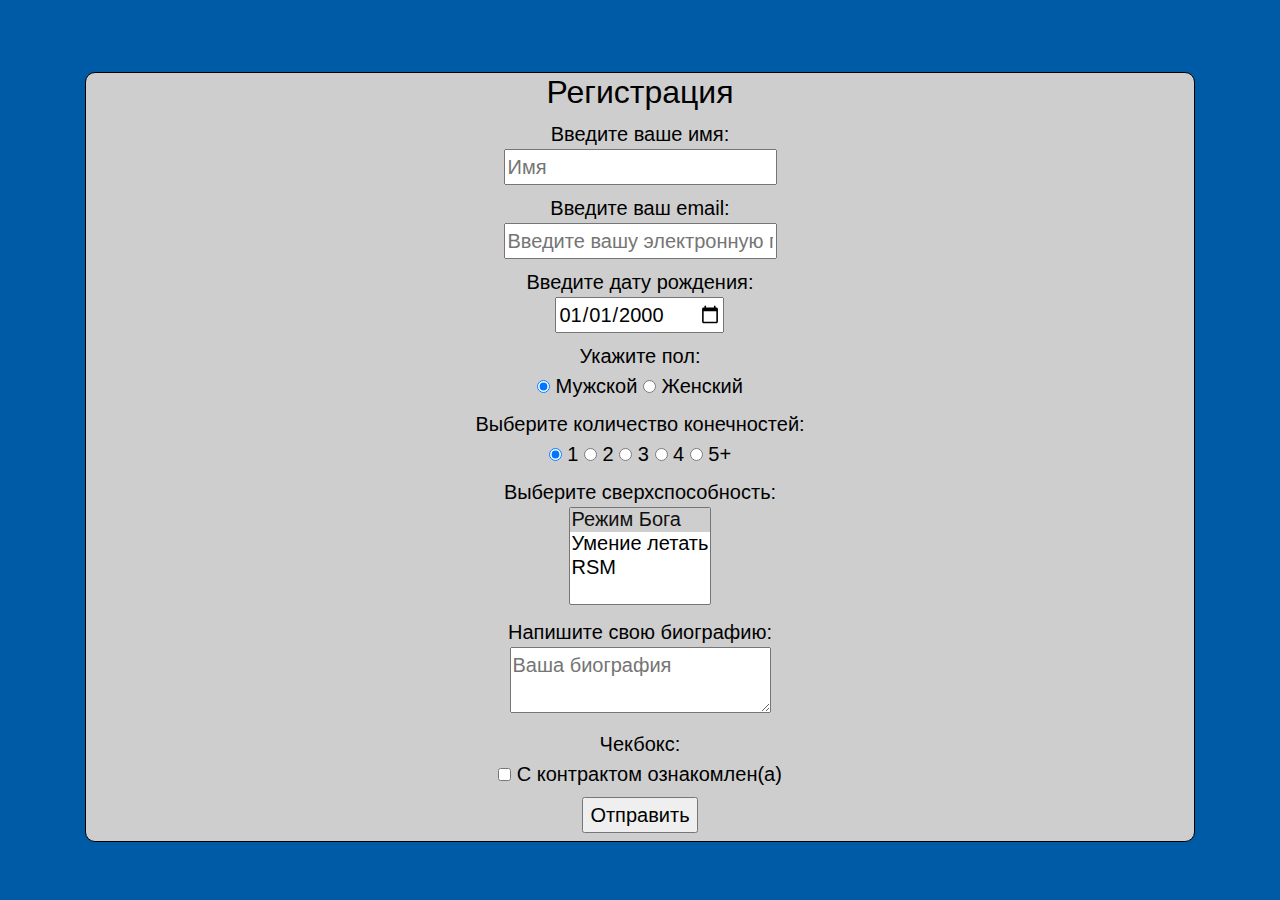
==== 3task/index.html @ 5097f148 "2" ====
<!DOCTYPE html>
<html lang="en">
    <head>
        <title>
            Регистрация 
        </title>
        <meta content="text/html;charset=utf-8" http-equiv="Content-Type">
        <meta name="viewport" content="width=device-width initial-scale=1">
        <link rel="stylesheet" href="https://maxcdn.bootstrapcdn.com/bootstrap/4.0.0/css/bootstrap.min.css" integrity="sha384-Gn5384xqQ1aoWXA+058RXPxPg6fy4IWvTNh0E263XmFcJlSAwiGgFAW/dAiS6JXm" crossorigin="anonymous">
        <link rel="stylesheet" href="./style.css">
        <script defer src="./queries.js"></script>
    </head>
    <body>
        <div class="container m-auto">
            <header class="p-1 text-center">
                <h1 class="mt-0 pt-3 pt-lg-5"></h1>
            </header>
        </div>
        <div class="container">
        <div class="d-flex flex-column-reverse flex-sm-column">
        <div class="form my-2 text-center pb-2">
        <form action="/" method="POST" action="">
            <h2>Регистрация</h2>
            <label>
                Введите ваше имя:<br />
                <input name="username"
                required="required"
                type="text"
                placeholder="Имя">
            </label> <br />
            <label>
                Введите ваш email:<br />
                <input name="email"
                  required="required"
                  type="email"
                  placeholder="Введите вашу электронную почту" />
            </label><br />
            <label>
                Введите дату рождения:<br />
                <input name="birthday"
                 value="2000-01-01"
                 required="required"
                 type="date">
            </label><br />
            Укажите пол:<br />
            <label>
                <input type="radio" name="radio-group-1" value="gen1" checked="checked"/> Мужской </label>
            <label>
                <input type="radio" name="radio-group-1" value="gen2" /> Женский </label> <br />
            Выберите количество конечностей: <br />
            <label>
                <input type="radio" name="radio-group-2" value="count1" checked="checked" /> 1
            </label>
            <label>
                <input type="radio" name="radio-group-2" value="count2"/> 2
            </label>
            <label>
                <input type="radio" name="radio-group-2" value="count3"/> 3
            </label>
            <label>
                <input type="radio" name="radio-group-2" value="count4"/> 4
            </label>
            <label>
                <input type="radio" name="radio-group-2" value="count5"/> 5+
            </label><br />
            <label>
                Выберите сверхспособность: <br />
                <select name="field-sup" multiple="multiple">
                    <option value="num1" selected="selected"> Режим Бога</option>
                    <option value="num2" > Умение летать</option>
                    <option value="num3" > RSM</option>
                </select>
            </label> <br />
            <label>
                Напишите свою биографию: <br />
                <textarea name="text" placeholder="Ваша биография" required="required"></textarea>
            </label> <br />
            <label>
                Чекбокс: <br />
                <input type="checkbox" name="chtck" required="required"> С контрактом ознакомлен(а)
            </label> <br />
            <input type="submit" value="Отправить"/>
        </form>
        </div>
        </div>
        </div>
        <footer class="footer pl-5 pt-3 mw-100 mt-2">
        </footer>
    </body>
</html>
---- 3task/style.css ----
body {
    background: #005ba7;
    font-family: Roboto,Helvetica,Arial,sans-serif;
    font-size: 20px;
    color: #000;
}

header{    
    letter-spacing: 3px;
}
h1{
    font-size: 28px;
}

.kontent{
    background: #cecece;
    border-radius: 10px;
    border: 1px solid black;
}
.form{
    background: #cecece;
    border-radius: 10px;
    border: 1px solid black;
}
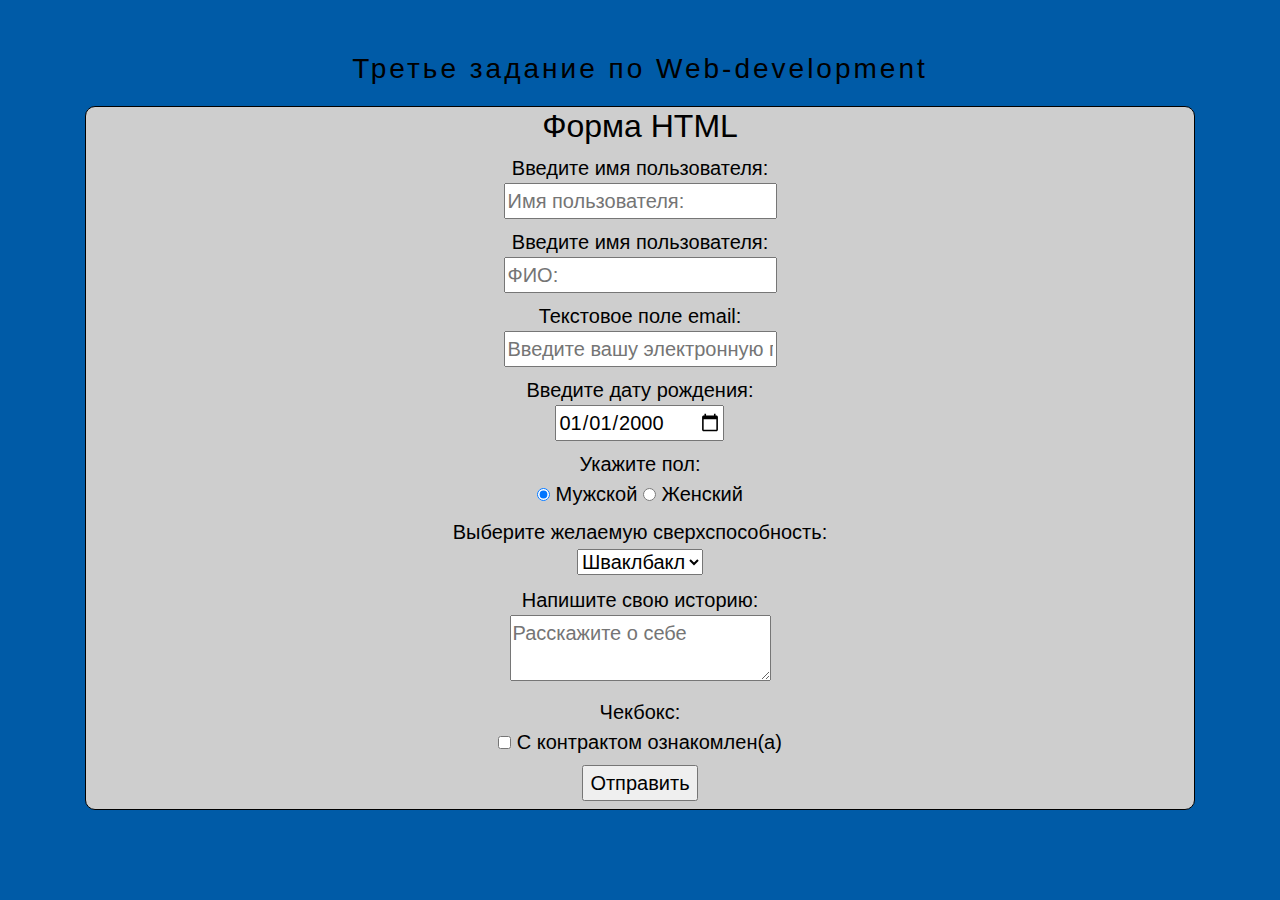
==== commit da7b826b: "Update index.html" ====
--- a/3task/index.html
+++ b/3task/index.html
@@ -2,34 +2,42 @@
 <html lang="en">
     <head>
         <title>
-            Регистрация 
+            The third task!
         </title>
         <meta content="text/html;charset=utf-8" http-equiv="Content-Type">
         <meta name="viewport" content="width=device-width initial-scale=1">
         <link rel="stylesheet" href="https://maxcdn.bootstrapcdn.com/bootstrap/4.0.0/css/bootstrap.min.css" integrity="sha384-Gn5384xqQ1aoWXA+058RXPxPg6fy4IWvTNh0E263XmFcJlSAwiGgFAW/dAiS6JXm" crossorigin="anonymous">
         <link rel="stylesheet" href="./style.css">
-        <script defer src="./queries.js"></script>
     </head>
     <body>
         <div class="container m-auto">
             <header class="p-1 text-center">
-                <h1 class="mt-0 pt-3 pt-lg-5"></h1>
+                <h1 class="mt-0 pt-3 pt-lg-5">Третье задание по Web-development</h1>
             </header>
         </div>
         <div class="container">
         <div class="d-flex flex-column-reverse flex-sm-column">
         <div class="form my-2 text-center pb-2">
-        <form action="/" method="POST" action="">
-            <h2>Регистрация</h2>
+        <form action="/" method="POST" id="myform">
+            <h2>Форма HTML</h2>
             <label>
-                Введите ваше имя:<br />
+                Введите имя пользователя:<br />
                 <input name="username"
                 required="required"
                 type="text"
-                placeholder="Имя">
+                placeholder="Имя пользователя:">
             </label> <br />
+
             <label>
-                Введите ваш email:<br />
+                Введите имя пользователя:<br />
+                <input name="name"
+                       required="required"
+                       type="text"
+                       placeholder="ФИО:">
+            </label> <br />
+
+            <label>
+                Текстовое поле email:<br />
                 <input name="email"
                   required="required"
                   type="email"
@@ -44,47 +52,70 @@
             </label><br />
             Укажите пол:<br />
             <label>
-                <input type="radio" name="radio-group-1" value="gen1" checked="checked"/> Мужской </label>
+                <input type="radio" name="gender" value="male" checked/> Мужской </label>
             <label>
-                <input type="radio" name="radio-group-1" value="gen2" /> Женский </label> <br />
-            Выберите количество конечностей: <br />
+                <input type="radio" name="gender" value="female" /> Женский </label> <br />
+
             <label>
-                <input type="radio" name="radio-group-2" value="count1" checked="checked" /> 1
-            </label>
-            <label>
-                <input type="radio" name="radio-group-2" value="count2"/> 2
-            </label>
-            <label>
-                <input type="radio" name="radio-group-2" value="count3"/> 3
-            </label>
-            <label>
-                <input type="radio" name="radio-group-2" value="count4"/> 4
-            </label>
-            <label>
-                <input type="radio" name="radio-group-2" value="count5"/> 5+
-            </label><br />
-            <label>
-                Выберите сверхспособность: <br />
-                <select name="field-sup" multiple="multiple">
-                    <option value="num1" selected="selected"> Режим Бога</option>
-                    <option value="num2" > Умение летать</option>
-                    <option value="num3" > RSM</option>
+                Выберите желаемую сверхспособность: <br />
+                <select name="superpower">
+                    <option value="immortality" selected="selected">Шваклбакл</option>
+                    <option value="noclipping">RSM</option>
+                    <option value="levitation">Левитация</option>
                 </select>
             </label> <br />
             <label>
-                Напишите свою биографию: <br />
-                <textarea name="text" placeholder="Ваша биография" required="required"></textarea>
+                Напишите свою историю: <br />
+                <textarea name="biography" placeholder="Расскажите о себе" required="required"></textarea>
             </label> <br />
             <label>
                 Чекбокс: <br />
                 <input type="checkbox" name="chtck" required="required"> С контрактом ознакомлен(а)
             </label> <br />
             <input type="submit" value="Отправить"/>
+            <div id="status"></div>
         </form>
         </div>
         </div>
         </div>
         <footer class="footer pl-5 pt-3 mw-100 mt-2">
+            <p>
+            </p>
         </footer>
+
+    <script>
+
+        const postUser = () => {
+            return (user) => {
+                const result = fetch(`http://u52836.kubsu-dev.ru/aweb3/api/user.php`, {
+                    method: 'POST',
+                    mode: 'no-cors',
+                    headers: {
+                        "Content-Type": "application/json",
+                    },
+                    body: JSON.stringify(user),
+                })
+            }
+        }
+
+
+        const formEl = document.querySelector('#myform')
+        formEl.addEventListener('submit', (event) => {
+            event.preventDefault()
+
+            const data = new FormData(event.target)
+            const user = Object.fromEntries(data.entries())
+
+            const userPoster = postUser()
+
+            const statusEl = document.querySelector('#status')
+            userPoster(user).then((res) => {
+                statusEl.innerText = 'Успешно отправлено!'
+            }).catch((err) => {
+                statusEl.innerText = 'Произошла ошибка!'
+            })
+        })
+
+    </script>
     </body>
-</html>+</html>
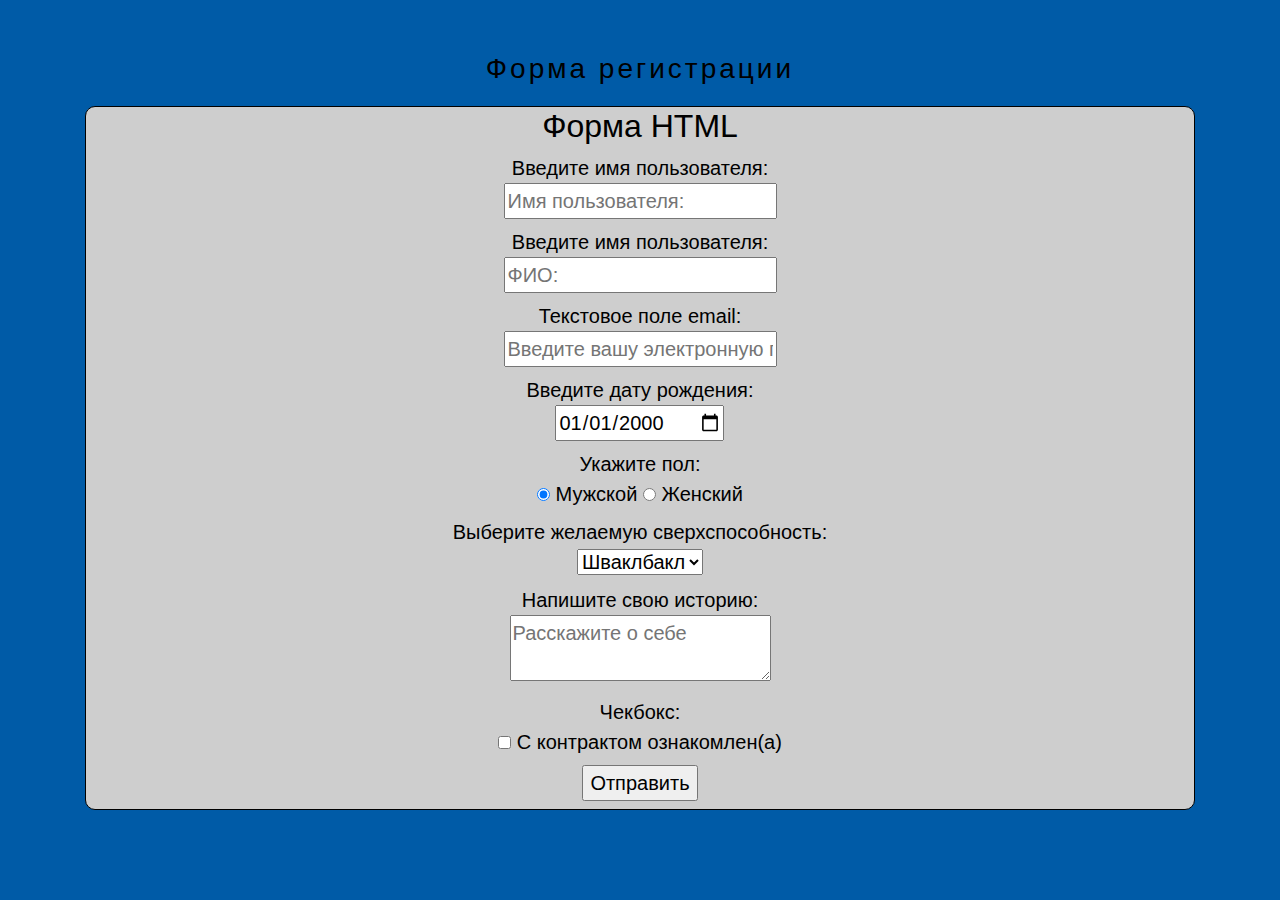
==== commit 1b9af57d: "Update index.html" ====
--- a/3task/index.html
+++ b/3task/index.html
@@ -12,7 +12,7 @@
     <body>
         <div class="container m-auto">
             <header class="p-1 text-center">
-                <h1 class="mt-0 pt-3 pt-lg-5">Третье задание по Web-development</h1>
+                <h1 class="mt-0 pt-3 pt-lg-5">Форма регистрации</h1>
             </header>
         </div>
         <div class="container">
